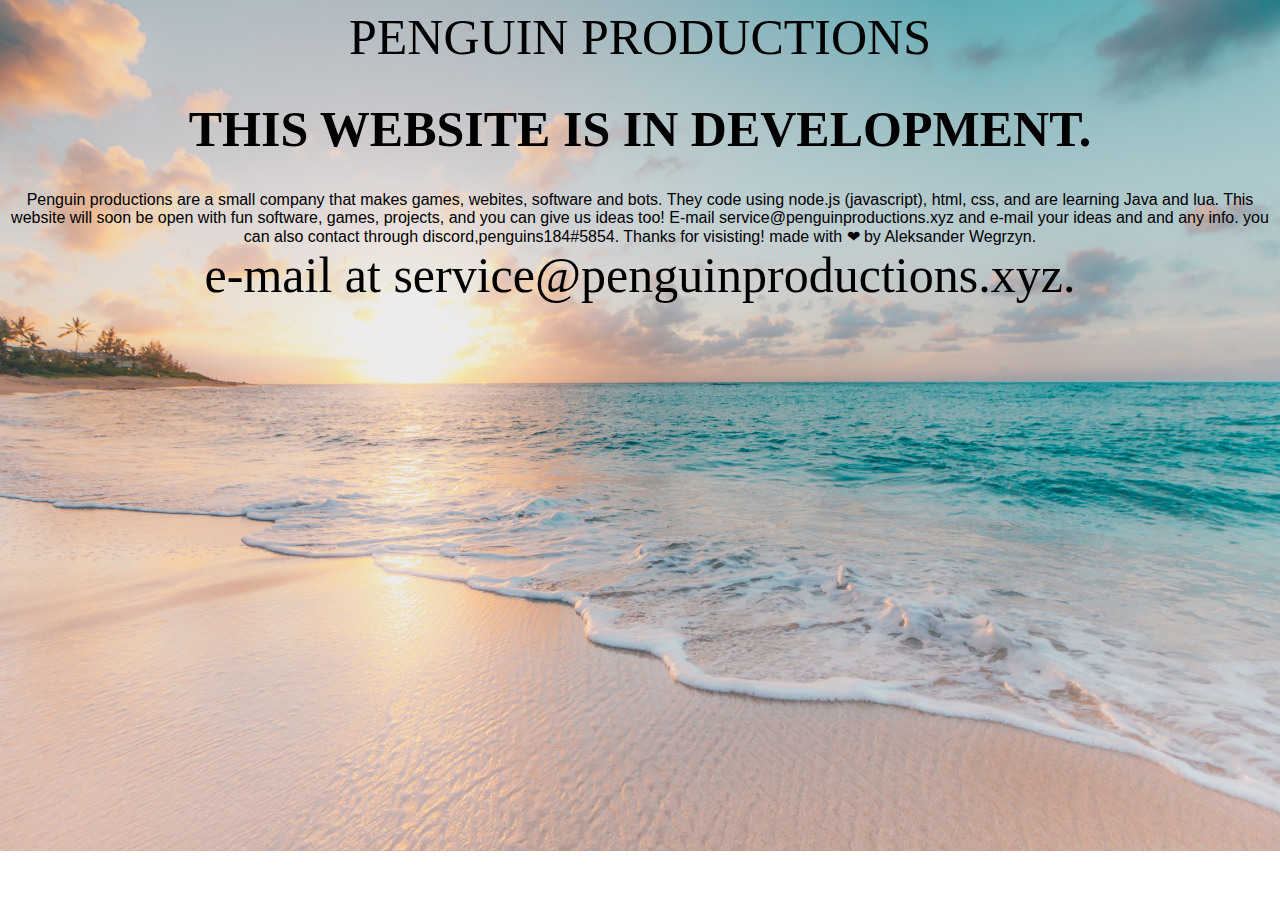
==== info.html @ ebc51608 "upladed from replit" ====
<!DOCTYPE HTML>
<style>

body {
 background-image: url("/beachbg.jpg");
        background-repeat:no-repeat;
       background-size:cover;
}

  .text {
    font-family: arial;
    color: #000000
  }

.Button {
  background-color: transparent;
  border-color: #ffffff; 
 border-width: 5px;  
  border: 5px;
  color: white;
  padding: 8px 32px;
  text-align: center;
  text-decoration: none;
  display: inline-block;
  font-size: 20px;
 border-style: solid;
 font-family: Oswald;
}

@font-face {
src: url(/TK3_WkUHHAIjg75cFRf3bXL8LICs18NvsUZiZQ.ttf);
font-family: Oswald;
 }

 .text2 {
   font-family: Oswald;
   color: #000000;
   font-size: 50px;
 }

  .texth1 {
   font-family: Oswald;
   color: #ffffff;
   text-align: center;
 }
  </style>
<html>
  <head>
 <meta charset="utf-8" />
 <title>PENGUIN</title>
    <meta name="viewport" content="width=device-width, initial-scale=1" />
    <link rel="icon" href="https://glitch.com/favicon.ico/>
       <link rel="stylesheet" href="/style.css" />
    
    <header class="header">
      
      </header>
      <center>
<p1 class="text2">PENGUIN PRODUCTIONS</p1>
</center>
<center>
<h1 class="text2">THIS WEBSITE IS IN DEVELOPMENT.</p1>
</center>
<center>
  <p1 class="text">Penguin productions are a small company that makes games, webites, software and bots. They code using node.js (javascript), html, css, and are learning Java and lua. This website will soon be open with fun software, games, projects, and you can give us ideas too! E-mail service@penguinproductions.xyz and e-mail your ideas and and any info. you can also contact through discord,penguins184#5854. Thanks for visisting! made with ❤ by Aleksander Wegrzyn.
    </p1>
</center>
<center>
<p2 class="text2">e-mail at service@penguinproductions.xyz.</p2>
  </center>
      <footer class="footer"> 
        </footer>
        <script src="/script.js"></script>
    </head>
  </html>
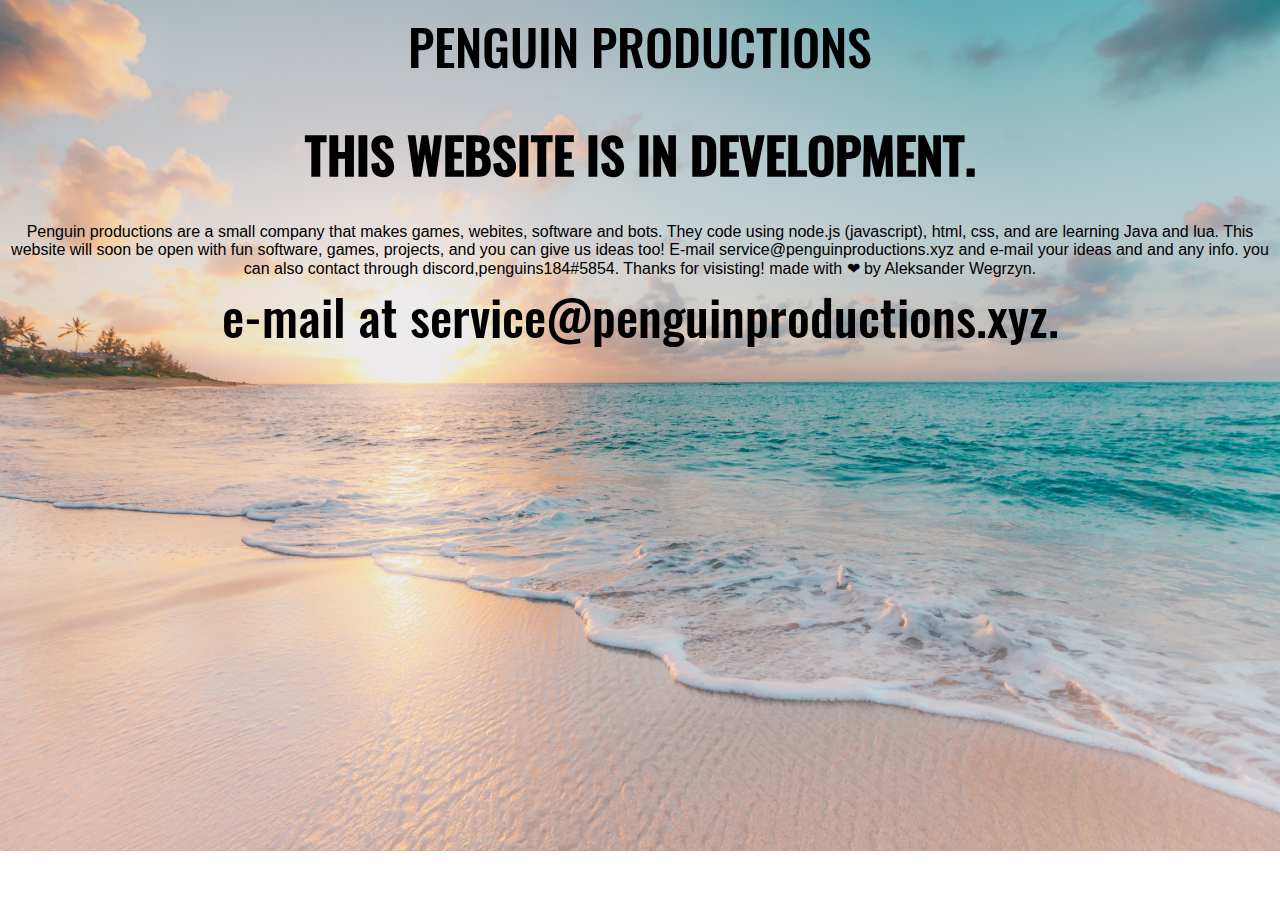
==== commit cf3d2c78: "Update info.html" ====
--- a/info.html
+++ b/info.html
@@ -2,7 +2,7 @@
 <style>
 
 body {
- background-image: url("/beachbg.jpg");
+ background-image: url("beachbg.jpg");
         background-repeat:no-repeat;
        background-size:cover;
 }
@@ -28,7 +28,7 @@
 }
 
 @font-face {
-src: url(/TK3_WkUHHAIjg75cFRf3bXL8LICs18NvsUZiZQ.ttf);
+src: url(Oswald.ttf);
 font-family: Oswald;
  }
 
@@ -49,8 +49,8 @@
  <meta charset="utf-8" />
  <title>PENGUIN</title>
     <meta name="viewport" content="width=device-width, initial-scale=1" />
-    <link rel="icon" href="https://glitch.com/favicon.ico/>
-       <link rel="stylesheet" href="/style.css" />
+    <link rel="icon" href="favicon.ico">
+       <link rel="stylesheet" href="style.css" />
     
     <header class="header">
       
@@ -70,6 +70,6 @@
   </center>
       <footer class="footer"> 
         </footer>
-        <script src="/script.js"></script>
+        <script src="script.js"></script>
     </head>
   </html>--- a/style.css
+++ b/style.css
@@ -0,0 +1,20 @@
+.header {
+  background-color: none;
+}
+
+.middle {
+  background-color: #ffffff;
+font-family: Oswald;
+color: #000000;
+}
+
+.footer{
+  background-color: none;
+  font-family: Oswald;
+  color: #ffffff;
+}
+
+.section1 {
+  background-color: #ffffff;
+}
+
